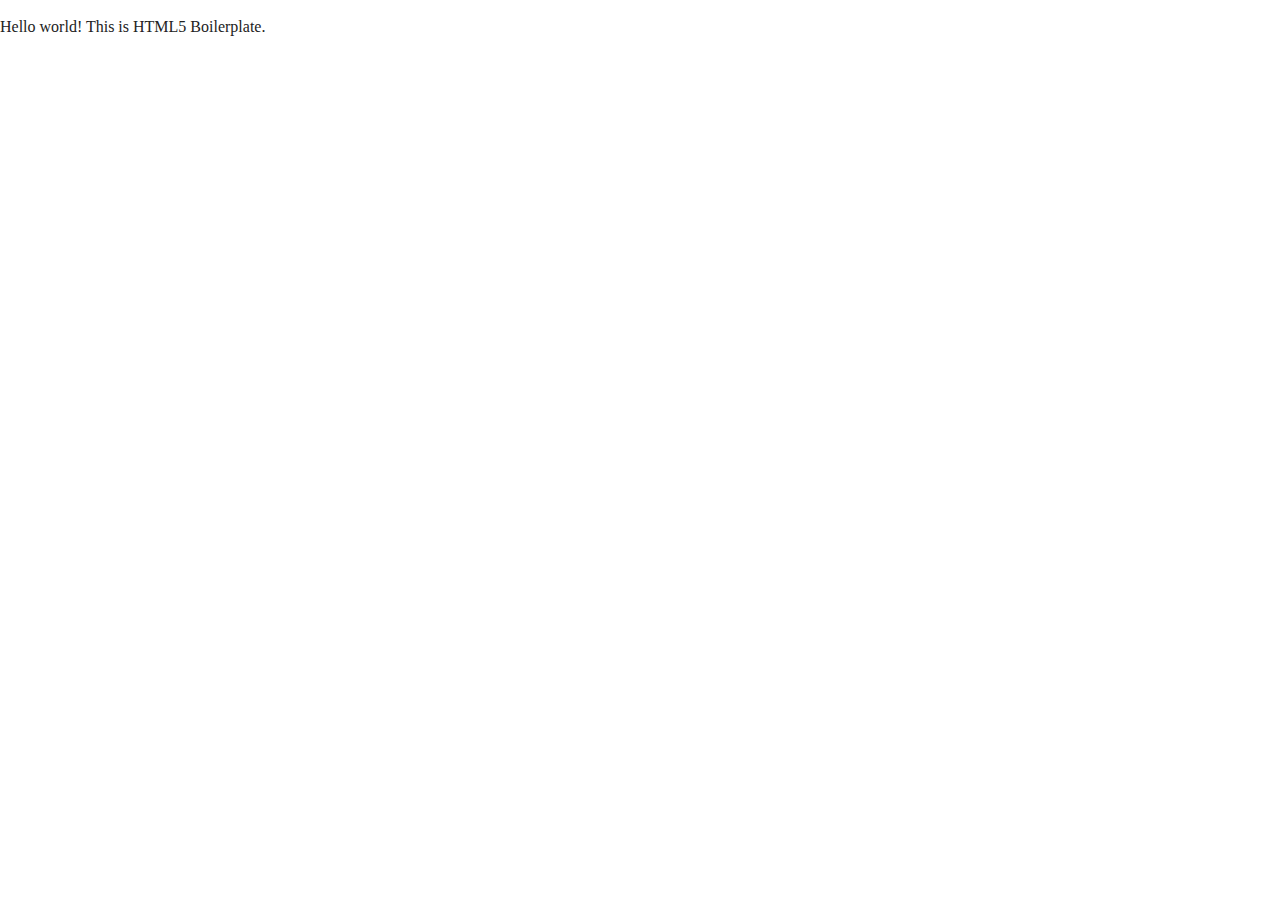
==== bang-fitness/index.html @ 9105dab0 "Updated links to external files for faq and about pages" ====
<!doctype html>
<html class="no-js" lang="">

<head>
  <meta charset="utf-8">
  <title></title>
  <meta name="description" content="">
  <meta name="viewport" content="width=device-width, initial-scale=1">

  <meta property="og:title" content="">
  <meta property="og:type" content="">
  <meta property="og:url" content="">
  <meta property="og:image" content="">

  <link rel="manifest" href="site.webmanifest">
  <link rel="apple-touch-icon" href="icon.png">
  <!-- Place favicon.ico in the root directory -->

  <link rel="stylesheet" href="css/normalize.css">
  <link rel="stylesheet" href="css/main.css">

  <meta name="theme-color" content="#fafafa">
</head>

<body>

  <!-- Add your site or application content here -->
  <p>Hello world! This is HTML5 Boilerplate.</p>
  <script src="js/vendor/modernizr-3.11.2.min.js"></script>
  <script src="js/plugins.js"></script>
  <script src="js/main.js"></script>

  <!-- Google Analytics: change UA-XXXXX-Y to be your site's ID. -->
  <script>
    window.ga = function () { ga.q.push(arguments) }; ga.q = []; ga.l = +new Date;
    ga('create', 'UA-XXXXX-Y', 'auto'); ga('set', 'anonymizeIp', true); ga('set', 'transport', 'beacon'); ga('send', 'pageview')
  </script>
  <script src="https://www.google-analytics.com/analytics.js" async></script>
</body>

</html>
---- bang-fitness/css/main.css ----
/*! HTML5 Boilerplate v8.0.0 | MIT License | https://html5boilerplate.com/ */

/* main.css 2.1.0 | MIT License | https://github.com/h5bp/main.css#readme */
/*
 * What follows is the result of much research on cross-browser styling.
 * Credit left inline and big thanks to Nicolas Gallagher, Jonathan Neal,
 * Kroc Camen, and the H5BP dev community and team.
 */

/* ==========================================================================
   Base styles: opinionated defaults
   ========================================================================== */

html {
  color: #222;
  font-size: 1em;
  line-height: 1.4;
}

/*
 * Remove text-shadow in selection highlight:
 * https://twitter.com/miketaylr/status/12228805301
 *
 * Vendor-prefixed and regular ::selection selectors cannot be combined:
 * https://stackoverflow.com/a/16982510/7133471
 *
 * Customize the background color to match your design.
 */

::-moz-selection {
  background: #b3d4fc;
  text-shadow: none;
}

::selection {
  background: #b3d4fc;
  text-shadow: none;
}

/*
 * A better looking default horizontal rule
 */

hr {
  display: block;
  height: 1px;
  border: 0;
  border-top: 1px solid #ccc;
  margin: 1em 0;
  padding: 0;
}

/*
 * Remove the gap between audio, canvas, iframes,
 * images, videos and the bottom of their containers:
 * https://github.com/h5bp/html5-boilerplate/issues/440
 */

audio,
canvas,
iframe,
img,
svg,
video {
  vertical-align: middle;
}

/*
 * Remove default fieldset styles.
 */

fieldset {
  border: 0;
  margin: 0;
  padding: 0;
}

/*
 * Allow only vertical resizing of textareas.
 */

textarea {
  resize: vertical;
}

/* ==========================================================================
   Author's custom styles
   ========================================================================== */

/* ==========================================================================
   Helper classes
   ========================================================================== */

/*
 * Hide visually and from screen readers
 */

.hidden,
[hidden] {
  display: none !important;
}

/*
 * Hide only visually, but have it available for screen readers:
 * https://snook.ca/archives/html_and_css/hiding-content-for-accessibility
 *
 * 1. For long content, line feeds are not interpreted as spaces and small width
 *    causes content to wrap 1 word per line:
 *    https://medium.com/@jessebeach/beware-smushed-off-screen-accessible-text-5952a4c2cbfe
 */

.sr-only {
  border: 0;
  clip: rect(0, 0, 0, 0);
  height: 1px;
  margin: -1px;
  overflow: hidden;
  padding: 0;
  position: absolute;
  white-space: nowrap;
  width: 1px;
  /* 1 */
}

/*
 * Extends the .sr-only class to allow the element
 * to be focusable when navigated to via the keyboard:
 * https://www.drupal.org/node/897638
 */

.sr-only.focusable:active,
.sr-only.focusable:focus {
  clip: auto;
  height: auto;
  margin: 0;
  overflow: visible;
  position: static;
  white-space: inherit;
  width: auto;
}

/*
 * Hide visually and from screen readers, but maintain layout
 */

.invisible {
  visibility: hidden;
}

/*
 * Clearfix: contain floats
 *
 * For modern browsers
 * 1. The space content is one way to avoid an Opera bug when the
 *    `contenteditable` attribute is included anywhere else in the document.
 *    Otherwise it causes space to appear at the top and bottom of elements
 *    that receive the `clearfix` class.
 * 2. The use of `table` rather than `block` is only necessary if using
 *    `:before` to contain the top-margins of child elements.
 */

.clearfix::before,
.clearfix::after {
  content: " ";
  display: table;
}

.clearfix::after {
  clear: both;
}

/* ==========================================================================
   EXAMPLE Media Queries for Responsive Design.
   These examples override the primary ('mobile first') styles.
   Modify as content requires.
   ========================================================================== */

@media only screen and (min-width: 35em) {
  /* Style adjustments for viewports that meet the condition */
}

@media print,
  (-webkit-min-device-pixel-ratio: 1.25),
  (min-resolution: 1.25dppx),
  (min-resolution: 120dpi) {
  /* Style adjustments for high resolution devices */
}

/* ==========================================================================
   Print styles.
   Inlined to avoid the additional HTTP request:
   https://www.phpied.com/delay-loading-your-print-css/
   ========================================================================== */

@media print {
  *,
  *::before,
  *::after {
    background: #fff !important;
    color: #000 !important;
    /* Black prints faster */
    box-shadow: none !important;
    text-shadow: none !important;
  }

  a,
  a:visited {
    text-decoration: underline;
  }

  a[href]::after {
    content: " (" attr(href) ")";
  }

  abbr[title]::after {
    content: " (" attr(title) ")";
  }

  /*
   * Don't show links that are fragment identifiers,
   * or use the `javascript:` pseudo protocol
   */
  a[href^="#"]::after,
  a[href^="javascript:"]::after {
    content: "";
  }

  pre {
    white-space: pre-wrap !important;
  }

  pre,
  blockquote {
    border: 1px solid #999;
    page-break-inside: avoid;
  }

  /*
   * Printing Tables:
   * https://web.archive.org/web/20180815150934/http://css-discuss.incutio.com/wiki/Printing_Tables
   */
  thead {
    display: table-header-group;
  }

  tr,
  img {
    page-break-inside: avoid;
  }

  p,
  h2,
  h3 {
    orphans: 3;
    widows: 3;
  }

  h2,
  h3 {
    page-break-after: avoid;
  }
}
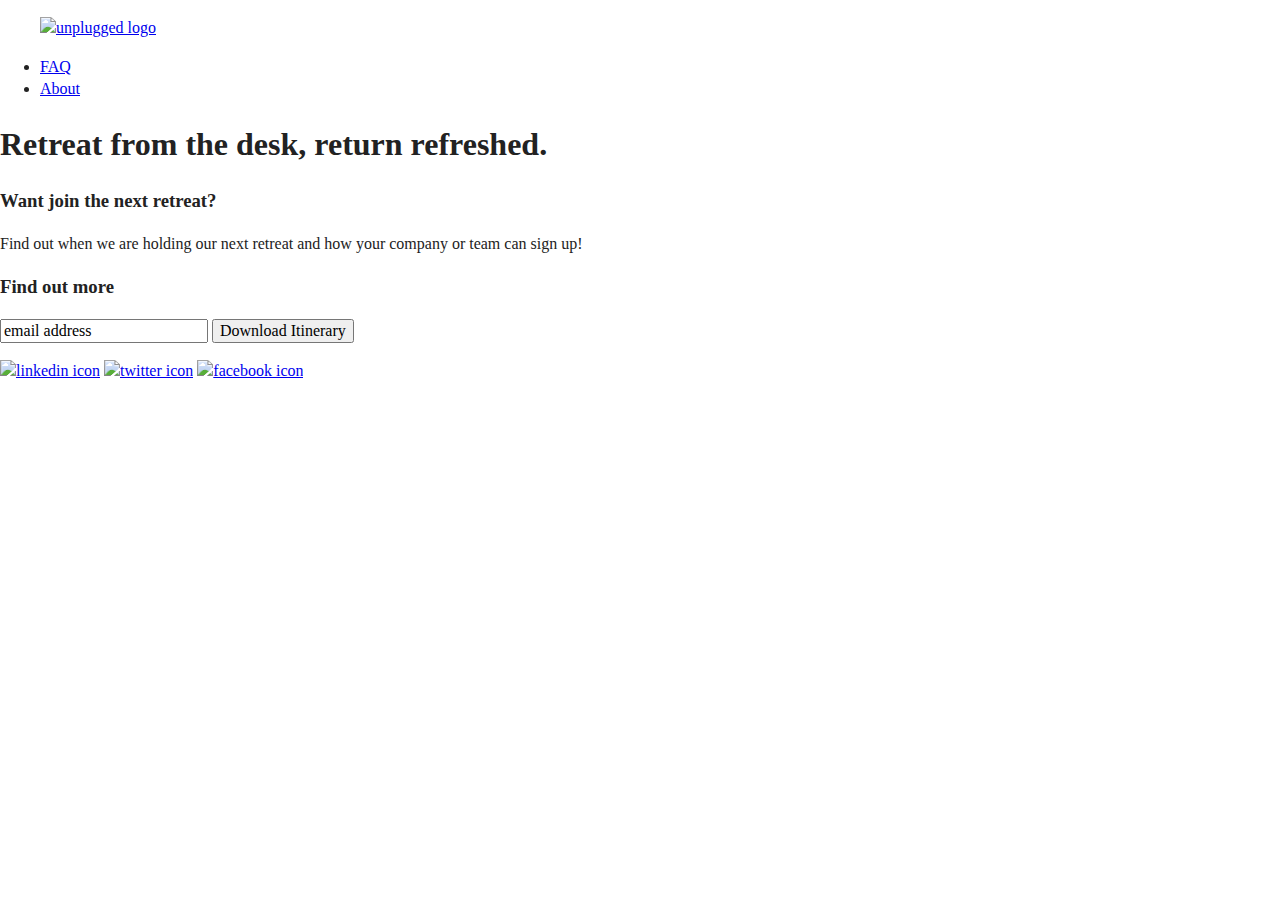
==== commit 43ed84d4: "Added header and footer to all three pages and main to main page" ====
--- a/bang-fitness/index.html
+++ b/bang-fitness/index.html
@@ -3,7 +3,7 @@
 
 <head>
   <meta charset="utf-8">
-  <title></title>
+  <title>Bang Fitness</title>
   <meta name="description" content="">
   <meta name="viewport" content="width=device-width, initial-scale=1">
 
@@ -23,9 +23,76 @@
 </head>
 
 <body>
+  <!-- Add your site or application content here -->
+  <header>
+    <div class="content-wrapper">
+      <figure>
+          <a href="#"><img src="img/unpluggedlogo.png" alt="unplugged logo"></a>
+      </figure>
+      <div class="header-divider">
+        
+      </div>
+      <nav>
+        <ul>
+          <li>
+            <a href="faq/index.html" target="_blank">FAQ</a>
+          </li>
+          <li>
+            <a href="about/index.html" target="_blank">About</a>
+          </li>
+        </ul>
+      </nav>
+    </div>
+  </header>
 
-  <!-- Add your site or application content here -->
-  <p>Hello world! This is HTML5 Boilerplate.</p>
+  <main>
+    <section class="hero-area">
+      <div class="content-wrapper">
+        <h1>Retreat from the desk, return refreshed.</h1>
+      </div>
+    </section>
+    <aside>
+      <div class="content-wrapper">
+        <div class="form-description">
+          <h3>Want join the next retreat?</h3>
+          <p>Find out when we are holding our next retreat and how your company or team can sign up!</p>
+        </div>
+        <div class="form">
+          <h3>Find out more</h3>
+            <input type="text" name="name" value="email address">
+            <input type="button" value="Download Itinerary">
+        </div>
+      </div>
+    </aside>
+  </main>
+
+  <footer>
+      <div class="content-wrapper">
+        <div class="footer-content">
+            <div class="contact">
+              <address>
+
+              </address>
+            </div>
+            <div class="social">
+                <div class="social-icons">
+                    <p> <!-- other social links here -->
+                        <a href="https://www.linkedin.com/in/anwar-parrish-b69703137/" target="_blank"><img src="img/icon-linkedin.png" alt="linkedin icon"/></a>
+                                    
+                        <a href="https://twitter.com/AnwarSParrish" target="_blank"><img src="img/icon-twitter.png" alt="twitter icon"/></a>                                  
+                                    
+                        <a href="https://www.facebook.com/anwar.parrish/" target="_blank"><img src="img/icon-fb.png" alt="facebook icon"/></a>                                   
+                    </p>                     
+                </div>
+            </div>
+        </div> <!-- footer content ends --> 
+    </div> <!--footer content-wrapper ends-->
+    <div class="copyright"> 
+    </div> 
+  </footer>
+
+
+  
   <script src="js/vendor/modernizr-3.11.2.min.js"></script>
   <script src="js/plugins.js"></script>
   <script src="js/main.js"></script>
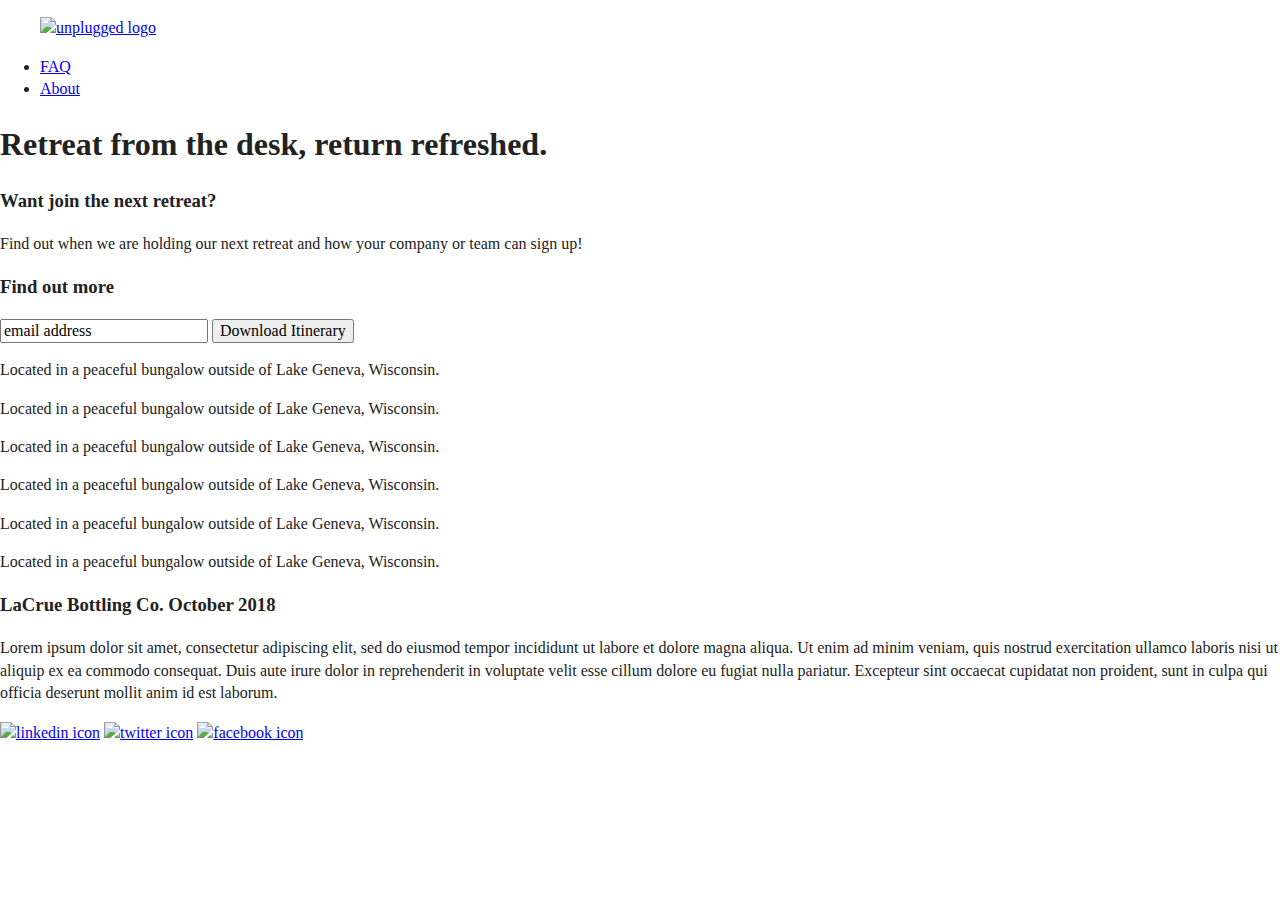
==== commit 3f10b5f3: "Added section tag for features and icons, and a review section" ====
--- a/bang-fitness/index.html
+++ b/bang-fitness/index.html
@@ -64,6 +64,41 @@
         </div>
       </div>
     </aside>
+    <section class="features">
+      <div class="content-wrapper">
+        <!-- Add your Features content here -->
+          <article>
+            <p class="fontawesome-icon"></p>
+            <p class="features-item-description">Located in a peaceful bungalow outside of Lake Geneva, Wisconsin.</p>
+            <article>
+            <p class="fontawesome-icon"></p>
+            <p class="features-item-description">Located in a peaceful bungalow outside of Lake Geneva, Wisconsin.</p>
+          </article>
+          <article>
+            <p class="fontawesome-icon"></p>
+            <p class="features-item-description">Located in a peaceful bungalow outside of Lake Geneva, Wisconsin.</p>
+          </article>
+          <article>
+            <p class="fontawesome-icon"></p>
+            <p class="features-item-description">Located in a peaceful bungalow outside of Lake Geneva, Wisconsin.</p>
+          </article>
+          <article>
+            <p class="fontawesome-icon"></p>
+            <p class="features-item-description">Located in a peaceful bungalow outside of Lake Geneva, Wisconsin.</p>
+          </article>
+          <article>
+            <p class="fontawesome-icon"></p>
+            <p class="features-item-description">Located in a peaceful bungalow outside of Lake Geneva, Wisconsin.</p>
+          </article>
+      </div>
+    </section>
+    <section class="reviews">
+      <div class="content-wrapper">
+        <article>
+          <h3>LaCrue Bottling Co. October 2018</h3>
+            <p>Lorem ipsum dolor sit amet, consectetur adipiscing elit, sed do eiusmod tempor incididunt ut labore et dolore magna aliqua. Ut enim ad minim veniam, quis nostrud exercitation ullamco laboris nisi ut aliquip ex ea commodo consequat. Duis aute irure dolor in reprehenderit in voluptate velit esse cillum dolore eu fugiat nulla pariatur. Excepteur sint occaecat cupidatat non proident, sunt in culpa qui officia deserunt mollit anim id est laborum.</p> 
+      </article>
+    </section>
   </main>
 
   <footer>
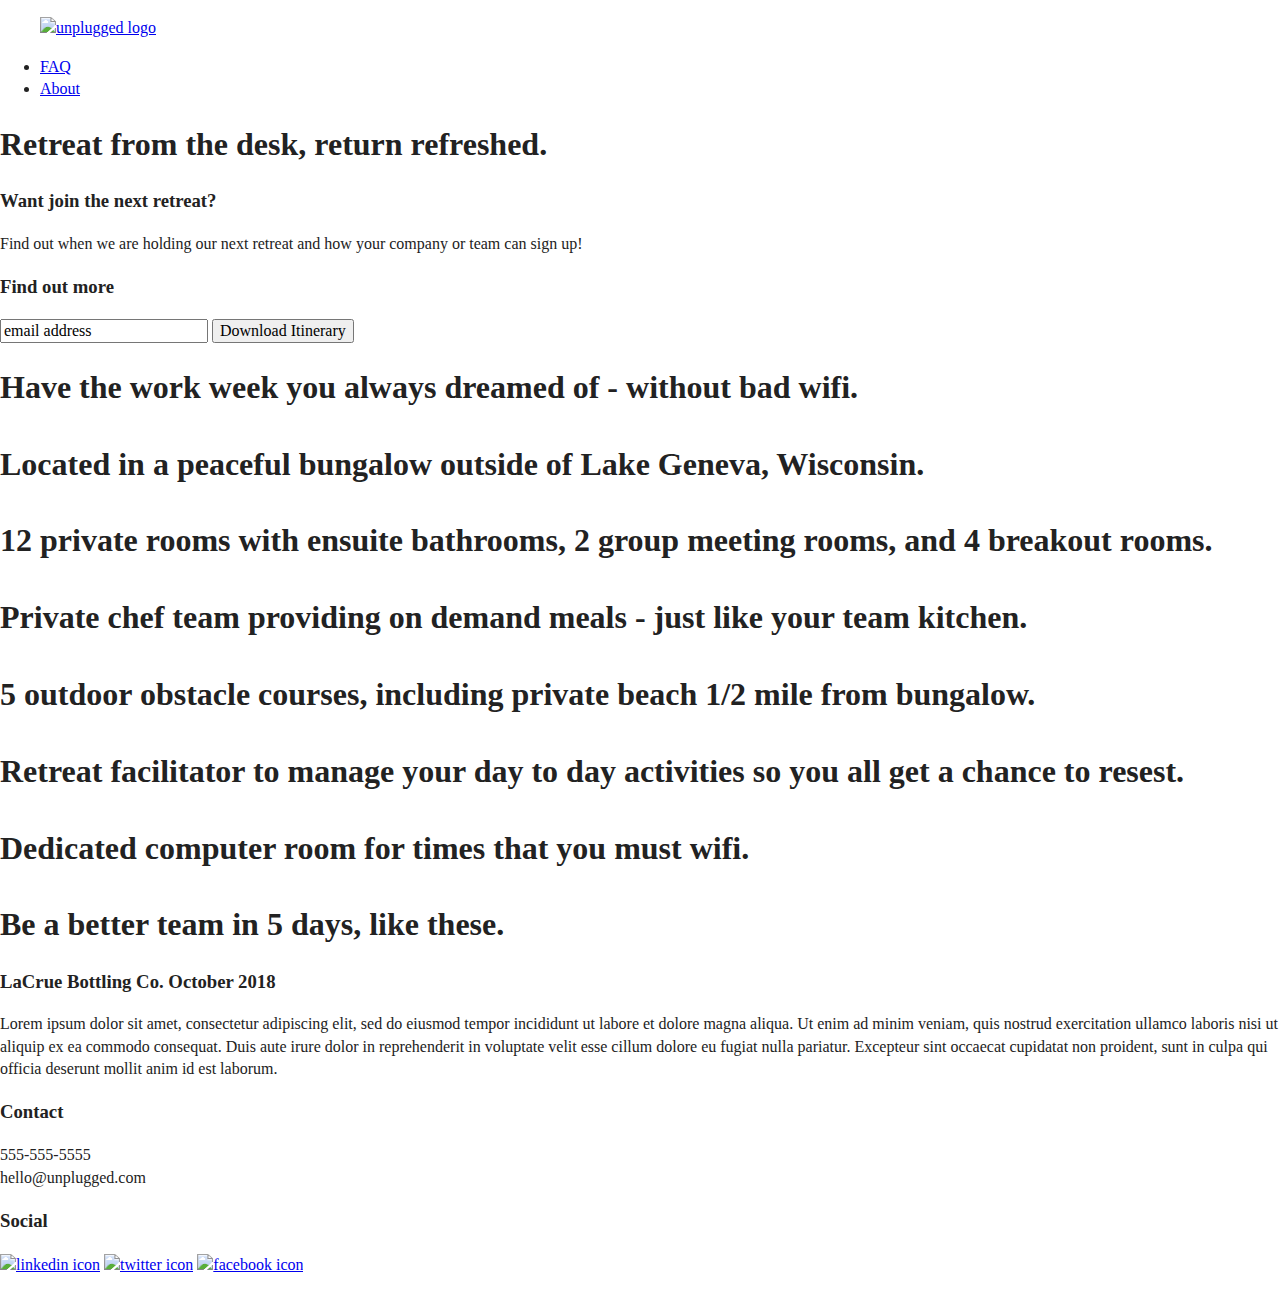
==== commit dd7b64bd: "First stage of flex styles in CSS" ====
--- a/bang-fitness/index.html
+++ b/bang-fitness/index.html
@@ -3,7 +3,7 @@
 
 <head>
   <meta charset="utf-8">
-  <title>Bang Fitness</title>
+  <title>Unplugged Retreat</title>
   <meta name="description" content="">
   <meta name="viewport" content="width=device-width, initial-scale=1">
 
@@ -38,7 +38,7 @@
             <a href="faq/index.html" target="_blank">FAQ</a>
           </li>
           <li>
-            <a href="about/index.html" target="_blank">About</a>
+            <a  href="about/index.html" target="_blank">About</a>
           </li>
         </ul>
       </nav>
@@ -64,52 +64,63 @@
         </div>
       </div>
     </aside>
+    
     <section class="features">
       <div class="content-wrapper">
+          <h1>Have the work week you always dreamed of - without bad wifi.
         <!-- Add your Features content here -->
           <article>
             <p class="fontawesome-icon"></p>
             <p class="features-item-description">Located in a peaceful bungalow outside of Lake Geneva, Wisconsin.</p>
             <article>
             <p class="fontawesome-icon"></p>
-            <p class="features-item-description">Located in a peaceful bungalow outside of Lake Geneva, Wisconsin.</p>
+            <p class="features-item-description">12 private rooms with ensuite bathrooms, 2 group meeting rooms, and 4 breakout rooms.</p>
           </article>
           <article>
             <p class="fontawesome-icon"></p>
-            <p class="features-item-description">Located in a peaceful bungalow outside of Lake Geneva, Wisconsin.</p>
+            <p class="features-item-description">Private chef team providing on demand meals - just like your team kitchen.</p>
           </article>
           <article>
             <p class="fontawesome-icon"></p>
-            <p class="features-item-description">Located in a peaceful bungalow outside of Lake Geneva, Wisconsin.</p>
+            <p class="features-item-description">5 outdoor obstacle courses, including private beach 1/2 mile from bungalow.</p>
           </article>
           <article>
             <p class="fontawesome-icon"></p>
-            <p class="features-item-description">Located in a peaceful bungalow outside of Lake Geneva, Wisconsin.</p>
+            <p class="features-item-description">Retreat facilitator to manage your day to day activities so you all get a chance to resest.</p>
           </article>
           <article>
             <p class="fontawesome-icon"></p>
-            <p class="features-item-description">Located in a peaceful bungalow outside of Lake Geneva, Wisconsin.</p>
+            <p class="features-item-description">Dedicated computer room for times that you must wifi.</p>
           </article>
       </div>
     </section>
+    
     <section class="reviews">
       <div class="content-wrapper">
+        <h1>Be a better team in 5 days, like these.</h1>
         <article>
           <h3>LaCrue Bottling Co. October 2018</h3>
             <p>Lorem ipsum dolor sit amet, consectetur adipiscing elit, sed do eiusmod tempor incididunt ut labore et dolore magna aliqua. Ut enim ad minim veniam, quis nostrud exercitation ullamco laboris nisi ut aliquip ex ea commodo consequat. Duis aute irure dolor in reprehenderit in voluptate velit esse cillum dolore eu fugiat nulla pariatur. Excepteur sint occaecat cupidatat non proident, sunt in culpa qui officia deserunt mollit anim id est laborum.</p> 
       </article>
     </section>
+
   </main>
 
   <footer>
       <div class="content-wrapper">
         <div class="footer-content">
-            <div class="contact">
+          <div class="contact">
+              <h3>Contact</h3>
+              <p>555-555-5555<br>
+              hello@unplugged.com</p>
+
               <address>
 
               </address>
-            </div>
             <div class="social">
+                <div class="content-wrapper">
+                  <h3>Social</h3>
+                </div>
                 <div class="social-icons">
                     <p> <!-- other social links here -->
                         <a href="https://www.linkedin.com/in/anwar-parrish-b69703137/" target="_blank"><img src="img/icon-linkedin.png" alt="linkedin icon"/></a>
@@ -120,12 +131,12 @@
                     </p>                     
                 </div>
             </div>
+          </div>  
         </div> <!-- footer content ends --> 
     </div> <!--footer content-wrapper ends-->
     <div class="copyright"> 
     </div> 
   </footer>
-
 
   
   <script src="js/vendor/modernizr-3.11.2.min.js"></script>
@@ -140,4 +151,4 @@
   <script src="https://www.google-analytics.com/analytics.js" async></script>
 </body>
 
-</html>
+</html>